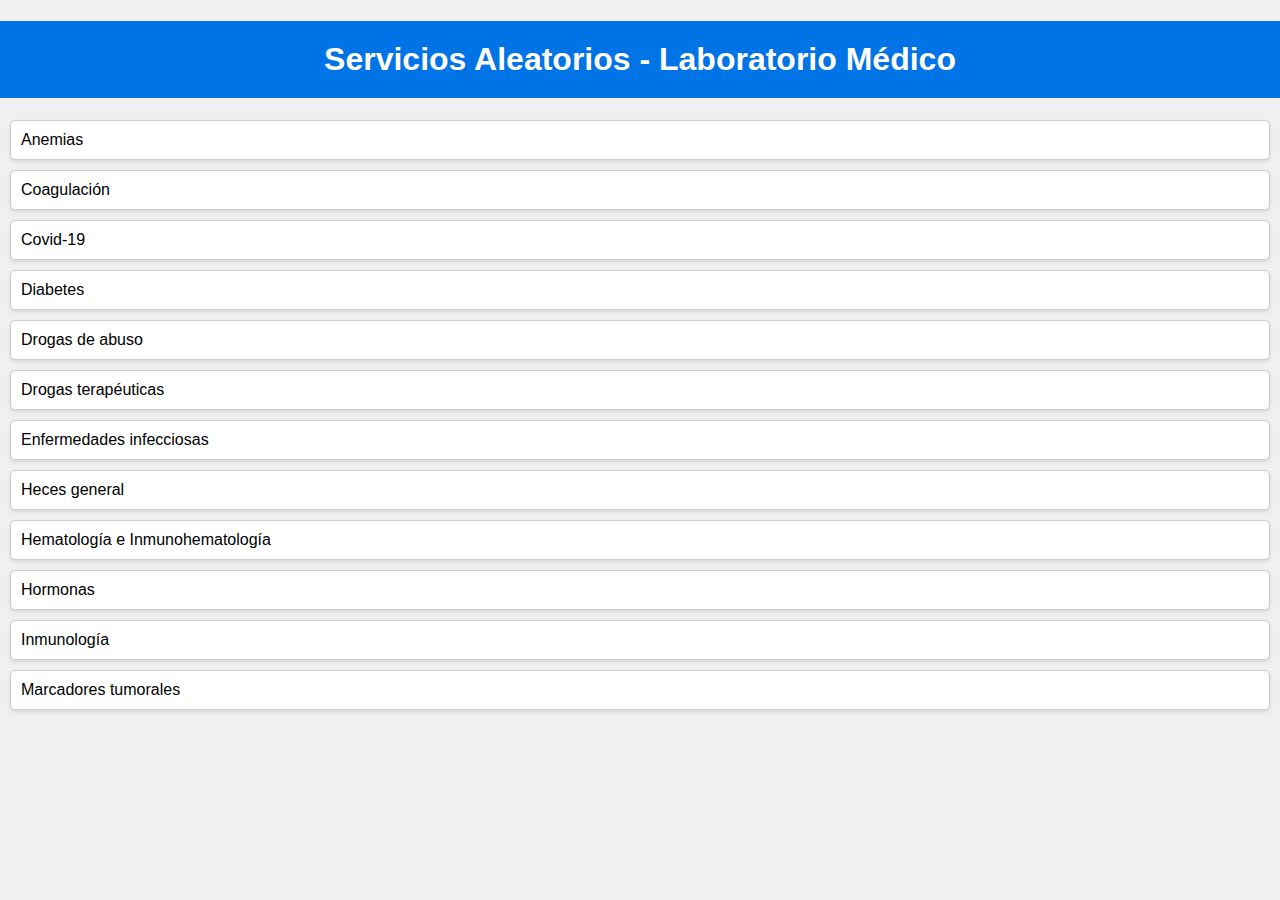
==== index2.html @ 71ddc417 "Add files via upload" ====
<!DOCTYPE html>
<html lang="es">
<head>
    <meta charset="UTF-8">
    <meta name="viewport" content="width=device-width, initial-scale=1.0">
    <title>Servicios Aleatorios - Laboratorio Médico</title>
    <style>
        body {
            font-family: Arial, sans-serif;
            background-color: #f0f0f0;
            margin: 0;
            padding: 0;
        }

        h1 {
            text-align: center;
            background-color: #0073e6;
            color: white;
            padding: 20px;
        }

        ul {
            list-style-type: none;
            padding: 0;
            margin: 0;
        }

        li {
            background-color: #fff;
            border: 1px solid #ccc;
            margin: 10px;
            padding: 10px;
            border-radius: 5px;
            box-shadow: 0px 2px 4px rgba(0, 0, 0, 0.1);
        }
    </style>
</head>
<body>
    <h1>Servicios Aleatorios - Laboratorio Médico</h1>
    <ul>
        <li>Anemias</li>
        <li>Coagulación</li>
        <li>Covid-19</li>
        <li>Diabetes</li>
        <li>Drogas de abuso</li>
        <li>Drogas terapéuticas</li>
        <li>Enfermedades infecciosas</li>
        <li>Heces general</li>
        <li>Hematología e Inmunohematología</li>
        <li>Hormonas</li>
        <li>Inmunología</li>
        <li>Marcadores tumorales</li>
    </ul>
</body>
</html>
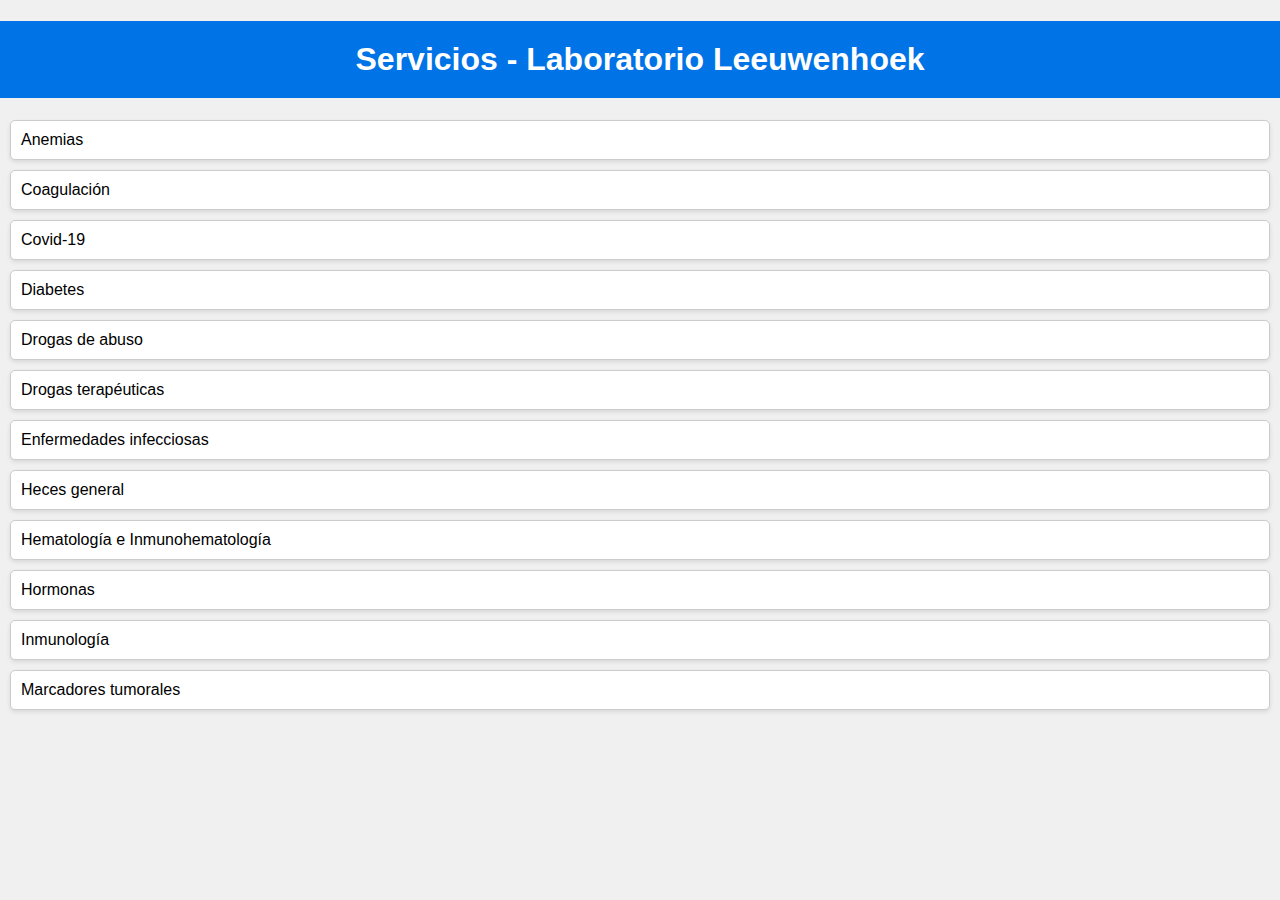
==== commit 404c146c: "Update index2.html" ====
--- a/index2.html
+++ b/index2.html
@@ -36,7 +36,7 @@
     </style>
 </head>
 <body>
-    <h1>Servicios Aleatorios - Laboratorio Médico</h1>
+    <h1>Servicios - Laboratorio Leeuwenhoek</h1>
     <ul>
         <li>Anemias</li>
         <li>Coagulación</li>
